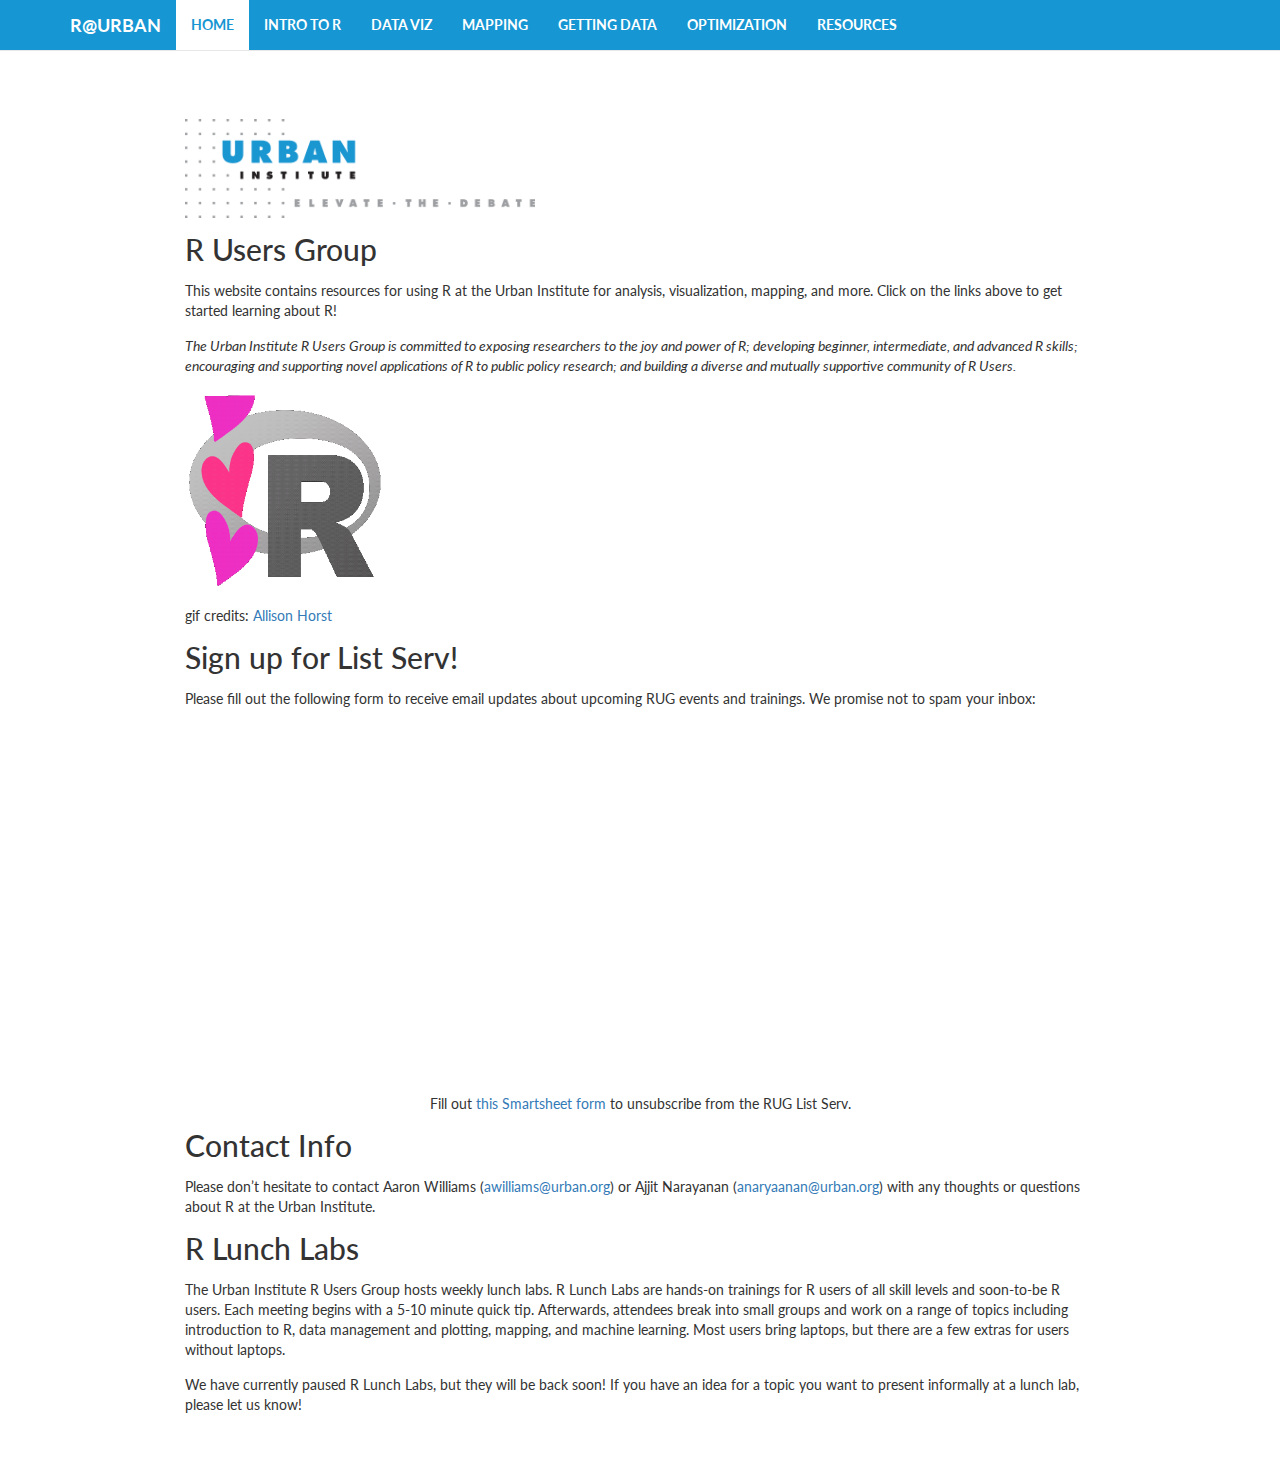
==== index.html @ 595bece9 "jhdk" ====
<!DOCTYPE html>

<html>

<head>

<meta charset="utf-8" />
<meta name="generator" content="pandoc" />
<meta http-equiv="X-UA-Compatible" content="IE=EDGE" />




<title>index.utf8</title>

<script src="site_libs/header-attrs-2.7/header-attrs.js"></script>
<script src="site_libs/jquery-1.11.3/jquery.min.js"></script>
<meta name="viewport" content="width=device-width, initial-scale=1" />
<link href="site_libs/bootstrap-3.3.5/css/bootstrap.min.css" rel="stylesheet" />
<script src="site_libs/bootstrap-3.3.5/js/bootstrap.min.js"></script>
<script src="site_libs/bootstrap-3.3.5/shim/html5shiv.min.js"></script>
<script src="site_libs/bootstrap-3.3.5/shim/respond.min.js"></script>
<style>h1 {font-size: 34px;}
       h1.title {font-size: 38px;}
       h2 {font-size: 30px;}
       h3 {font-size: 24px;}
       h4 {font-size: 18px;}
       h5 {font-size: 16px;}
       h6 {font-size: 12px;}
       code {color: inherit; background-color: rgba(0, 0, 0, 0.04);}
       pre:not([class]) { background-color: white }</style>
<script src="site_libs/navigation-1.1/tabsets.js"></script>
<link href="site_libs/highlightjs-9.12.0/default.css" rel="stylesheet" />
<script src="site_libs/highlightjs-9.12.0/highlight.js"></script>
<!-- Global site tag (gtag.js) - Google Analytics -->
<script async src="https://www.googletagmanager.com/gtag/js?id=UA-114294141-1"></script>
<script>
 window.dataLayer = window.dataLayer || [];
 function gtag(){dataLayer.push(arguments);}
 gtag('js', new Date());

 gtag('config', 'UA-114294141-1');
</script>
			

<style type="text/css">
  code{white-space: pre-wrap;}
  span.smallcaps{font-variant: small-caps;}
  span.underline{text-decoration: underline;}
  div.column{display: inline-block; vertical-align: top; width: 50%;}
  div.hanging-indent{margin-left: 1.5em; text-indent: -1.5em;}
  ul.task-list{list-style: none;}
    </style>

<style type="text/css">code{white-space: pre;}</style>
<script type="text/javascript">
if (window.hljs) {
  hljs.configure({languages: []});
  hljs.initHighlightingOnLoad();
  if (document.readyState && document.readyState === "complete") {
    window.setTimeout(function() { hljs.initHighlighting(); }, 0);
  }
}
</script>





<link rel="stylesheet" href="styles.css" type="text/css" />



<style type = "text/css">
.main-container {
  max-width: 940px;
  margin-left: auto;
  margin-right: auto;
}
img {
  max-width:100%;
}
.tabbed-pane {
  padding-top: 12px;
}
.html-widget {
  margin-bottom: 20px;
}
button.code-folding-btn:focus {
  outline: none;
}
summary {
  display: list-item;
}
pre code {
  padding: 0;
}
</style>


<style type="text/css">
.dropdown-submenu {
  position: relative;
}
.dropdown-submenu>.dropdown-menu {
  top: 0;
  left: 100%;
  margin-top: -6px;
  margin-left: -1px;
  border-radius: 0 6px 6px 6px;
}
.dropdown-submenu:hover>.dropdown-menu {
  display: block;
}
.dropdown-submenu>a:after {
  display: block;
  content: " ";
  float: right;
  width: 0;
  height: 0;
  border-color: transparent;
  border-style: solid;
  border-width: 5px 0 5px 5px;
  border-left-color: #cccccc;
  margin-top: 5px;
  margin-right: -10px;
}
.dropdown-submenu:hover>a:after {
  border-left-color: #adb5bd;
}
.dropdown-submenu.pull-left {
  float: none;
}
.dropdown-submenu.pull-left>.dropdown-menu {
  left: -100%;
  margin-left: 10px;
  border-radius: 6px 0 6px 6px;
}
</style>

<script type="text/javascript">
// manage active state of menu based on current page
$(document).ready(function () {
  // active menu anchor
  href = window.location.pathname
  href = href.substr(href.lastIndexOf('/') + 1)
  if (href === "")
    href = "index.html";
  var menuAnchor = $('a[href="' + href + '"]');

  // mark it active
  menuAnchor.tab('show');

  // if it's got a parent navbar menu mark it active as well
  menuAnchor.closest('li.dropdown').addClass('active');

  // Navbar adjustments
  var navHeight = $(".navbar").first().height() + 15;
  var style = document.createElement('style');
  var pt = "padding-top: " + navHeight + "px; ";
  var mt = "margin-top: -" + navHeight + "px; ";
  var css = "";
  // offset scroll position for anchor links (for fixed navbar)
  for (var i = 1; i <= 6; i++) {
    css += ".section h" + i + "{ " + pt + mt + "}\n";
  }
  style.innerHTML = "body {" + pt + "padding-bottom: 40px; }\n" + css;
  document.head.appendChild(style);
});
</script>

<!-- tabsets -->

<style type="text/css">
.tabset-dropdown > .nav-tabs {
  display: inline-table;
  max-height: 500px;
  min-height: 44px;
  overflow-y: auto;
  border: 1px solid #ddd;
  border-radius: 4px;
}

.tabset-dropdown > .nav-tabs > li.active:before {
  content: "";
  font-family: 'Glyphicons Halflings';
  display: inline-block;
  padding: 10px;
  border-right: 1px solid #ddd;
}

.tabset-dropdown > .nav-tabs.nav-tabs-open > li.active:before {
  content: "&#xe258;";
  border: none;
}

.tabset-dropdown > .nav-tabs.nav-tabs-open:before {
  content: "";
  font-family: 'Glyphicons Halflings';
  display: inline-block;
  padding: 10px;
  border-right: 1px solid #ddd;
}

.tabset-dropdown > .nav-tabs > li.active {
  display: block;
}

.tabset-dropdown > .nav-tabs > li > a,
.tabset-dropdown > .nav-tabs > li > a:focus,
.tabset-dropdown > .nav-tabs > li > a:hover {
  border: none;
  display: inline-block;
  border-radius: 4px;
  background-color: transparent;
}

.tabset-dropdown > .nav-tabs.nav-tabs-open > li {
  display: block;
  float: none;
}

.tabset-dropdown > .nav-tabs > li {
  display: none;
}
</style>

<!-- code folding -->




</head>

<body>


<div class="container-fluid main-container">




<div class="navbar navbar-default  navbar-fixed-top" role="navigation">
  <div class="container">
    <div class="navbar-header">
      <button type="button" class="navbar-toggle collapsed" data-toggle="collapse" data-target="#navbar">
        <span class="icon-bar"></span>
        <span class="icon-bar"></span>
        <span class="icon-bar"></span>
      </button>
      <a class="navbar-brand" href="index.html">R@URBAN</a>
    </div>
    <div id="navbar" class="navbar-collapse collapse">
      <ul class="nav navbar-nav">
        <li>
  <a href="index.html">HOME</a>
</li>
<li>
  <a href="intro-to-r.html">INTRO TO R</a>
</li>
<li>
  <a href="graphics-guide.html">DATA VIZ</a>
</li>
<li>
  <a href="mapping.html">MAPPING</a>
</li>
<li>
  <a href="getting-data.html">GETTING DATA</a>
</li>
<li>
  <a href="optimization.html">OPTIMIZATION</a>
</li>
<li>
  <a href="resources.html">RESOURCES</a>
</li>
      </ul>
      <ul class="nav navbar-nav navbar-right">
        
      </ul>
    </div><!--/.nav-collapse -->
  </div><!--/.container -->
</div><!--/.navbar -->

<div id="header">




</div>


<p><link rel="stylesheet" href="//fonts.googleapis.com/css?family=Lato" /></p>
<div id="header">
<p><img src="graphics-guide/www/images/urban-institute-logo.png" width="350"></p>
</div>
<div id="r-users-group" class="section level2">
<h2>R Users Group</h2>
<p>This website contains resources for using R at the Urban Institute for analysis, visualization, mapping, and more. Click on the links above to get started learning about R!</p>
<p><em>The Urban Institute R Users Group is committed to exposing researchers to the joy and power of R; developing beginner, intermediate, and advanced R skills; encouraging and supporting novel applications of R to public policy research; and building a diverse and mutually supportive community of R Users.</em></p>
<!-- ![](images/heartyr.gif) -->
<p><img src="images/heartyr.gif" alt="gif of the R logo with hearts pourint out of it" width="200" height="200"/></p>
<p>gif credits: <a href="https://twitter.com/allison_horst">Allison Horst</a></p>
</div>
<div id="sign-up-for-list-serv" class="section level2">
<h2>Sign up for List Serv!</h2>
<p>Please fill out the following form to receive email updates about upcoming RUG events and trainings. We promise not to spam your inbox:</p>
<div id="section" class="section level3">
<h3></h3>
</div>
<div id="section-1" class="section level3">
<h3></h3>
<center>
<iframe width="600" height="330" frameborder="0" src="https://app.smartsheet.com/b/form/b47eba5ed1d74f8ab06f017311c339b9">
</iframe>
</center>
<center>
<p>Fill out <a href="https://app.smartsheet.com/b/form/0e9d04ced47b489b8d14971ae6c2fb15">this Smartsheet form</a> to unsubscribe from the RUG List Serv.</p>
</center>
</div>
</div>
<div id="contact-info" class="section level2">
<h2>Contact Info</h2>
<p>Please don’t hesitate to contact Aaron Williams (<a href="mailto:awilliams@urban.org" class="email">awilliams@urban.org</a>) or Ajjit Narayanan (<a href="mailto:anaryaanan@urban.org" class="email">anaryaanan@urban.org</a>) with any thoughts or questions about R at the Urban Institute.</p>
</div>
<div id="r-lunch-labs" class="section level2">
<h2>R Lunch Labs</h2>
<p>The Urban Institute R Users Group hosts weekly lunch labs. R Lunch Labs are hands-on trainings for R users of all skill levels and soon-to-be R users. Each meeting begins with a 5-10 minute quick tip. Afterwards, attendees break into small groups and work on a range of topics including introduction to R, data management and plotting, mapping, and machine learning. Most users bring laptops, but there are a few extras for users without laptops.</p>
<p>We have currently paused R Lunch Labs, but they will be back soon! If you have an idea for a topic you want to present informally at a lunch lab, please let us know!</p>
</div>




</div>

<script>

// add bootstrap table styles to pandoc tables
function bootstrapStylePandocTables() {
  $('tr.odd').parent('tbody').parent('table').addClass('table table-condensed');
}
$(document).ready(function () {
  bootstrapStylePandocTables();
});


</script>

<!-- tabsets -->

<script>
$(document).ready(function () {
  window.buildTabsets("TOC");
});

$(document).ready(function () {
  $('.tabset-dropdown > .nav-tabs > li').click(function () {
    $(this).parent().toggleClass('nav-tabs-open');
  });
});
</script>

<!-- code folding -->


<!-- dynamically load mathjax for compatibility with self-contained -->
<script>
  (function () {
    var script = document.createElement("script");
    script.type = "text/javascript";
    script.src  = "https://mathjax.rstudio.com/latest/MathJax.js?config=TeX-AMS-MML_HTMLorMML";
    document.getElementsByTagName("head")[0].appendChild(script);
  })();
</script>

</body>
</html>
---- site_libs/highlightjs-9.12.0/default.css ----
.hljs-literal {
  color: #990073;
}

.hljs-number {
  color: #099;
}

.hljs-comment {
  color: #998;
  font-style: italic;
}

.hljs-keyword {
  color: #900;
  font-weight: bold;
}

.hljs-string {
  color: #d14;
}
---- styles.css ----
.container-fluid {
	font-family: Lato;
}

/* increase space between paragraphs */
p {
    margin: 15px 0 15px 0;
}

/* make titles blue */
	h1 {
		color: #1696d2;
	}

.navbar {
  background-color: #1696d2;
  color: #ffffff;
  font-weight: bold;
}

.navbar-default .navbar-brand {
    color: #FFFFFF;
}

.container {
  color: #ff0000;
}

.navbar-default .navbar-nav>li>a {
    color: #FFFFFF;
}

.navbar-default .navbar-nav>.active>a, .navbar-default .navbar-nav>.active>a:focus, .navbar-default .navbar-nav>.active>a:hover {
    color: #1696d2;
    background-color: #FFFFFF;
}

/* Global Formats */
.main-container {
  font-family: Lato;
}

/* Hyper-links */
.a {
	color: #1696d2;
}

/* Header image formatting */
#header {
	padding-top: 12px;
}

/* Legend Formatting */
.list-group-item.active {
	background-color: #1696d2;
  border-color: #1696d2;
}

.list-group-item.active:hover {
	background-color: #000000;
  border-color: #000000;
}

.tocify {
	border-radius: 0;
}

/* Button Formatting */
.btn {
	border-radius: 0;	
}

/* tabs formatting */
.nav-tabs>li>a {
	border-radius: 0;
}


/*pills formatting */
.nav-pills>li.active>a {
	background-color: #e88e2d;
}

.nav-pills>li.active>a:focus {
	background-color: #e88e2d;
}


.nav>li>a:focus {
	background-color: #fff2cf;
}

.nav>li>a:hover {
	background-color: #fff2cf;
}

a:focus {
	color: #e88e2d;
}

a:hover {
	color: #e88e2d;
}

a[role=tab] {
	color: #ca5800;
}
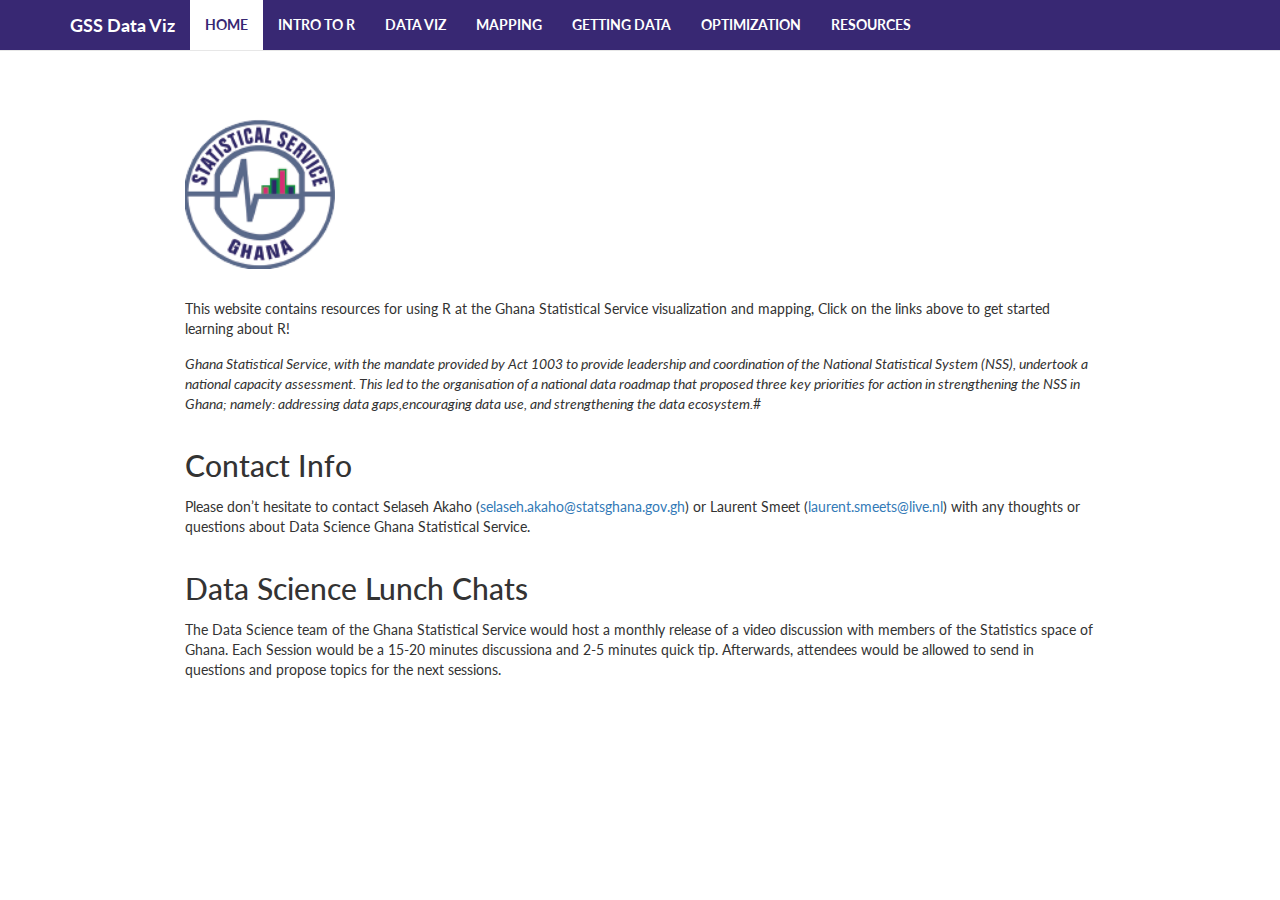
==== commit b9e85ed9: "20221209-10:13" ====
--- a/index.html
+++ b/index.html
@@ -11,10 +11,10 @@
 
 
 
-<title>index.utf8</title>
-
-<script src="site_libs/header-attrs-2.7/header-attrs.js"></script>
-<script src="site_libs/jquery-1.11.3/jquery.min.js"></script>
+<title>index.knit</title>
+
+<script src="site_libs/header-attrs-2.18/header-attrs.js"></script>
+<script src="site_libs/jquery-3.6.0/jquery-3.6.0.min.js"></script>
 <meta name="viewport" content="width=device-width, initial-scale=1" />
 <link href="site_libs/bootstrap-3.3.5/css/bootstrap.min.css" rel="stylesheet" />
 <script src="site_libs/bootstrap-3.3.5/js/bootstrap.min.js"></script>
@@ -67,6 +67,7 @@
 
 
 
+
 <link rel="stylesheet" href="styles.css" type="text/css" />
 
 
@@ -91,6 +92,9 @@
 }
 summary {
   display: list-item;
+}
+details > summary > p:only-child {
+  display: inline;
 }
 pre code {
   padding: 0;
@@ -148,11 +152,15 @@
     href = "index.html";
   var menuAnchor = $('a[href="' + href + '"]');
 
-  // mark it active
-  menuAnchor.tab('show');
-
-  // if it's got a parent navbar menu mark it active as well
-  menuAnchor.closest('li.dropdown').addClass('active');
+  // mark the anchor link active (and if it's in a dropdown, also mark that active)
+  var dropdown = menuAnchor.closest('li.dropdown');
+  if (window.bootstrap) { // Bootstrap 4+
+    menuAnchor.addClass('active');
+    dropdown.find('> .dropdown-toggle').addClass('active');
+  } else { // Bootstrap 3
+    menuAnchor.parent().addClass('active');
+    dropdown.addClass('active');
+  }
 
   // Navbar adjustments
   var navHeight = $(".navbar").first().height() + 15;
@@ -181,8 +189,8 @@
   border-radius: 4px;
 }
 
-.tabset-dropdown > .nav-tabs > li.active:before {
-  content: "";
+.tabset-dropdown > .nav-tabs > li.active:before, .tabset-dropdown > .nav-tabs.nav-tabs-open:before {
+  content: "\e259";
   font-family: 'Glyphicons Halflings';
   display: inline-block;
   padding: 10px;
@@ -190,16 +198,9 @@
 }
 
 .tabset-dropdown > .nav-tabs.nav-tabs-open > li.active:before {
-  content: "&#xe258;";
+  content: "\e258";
+  font-family: 'Glyphicons Halflings';
   border: none;
-}
-
-.tabset-dropdown > .nav-tabs.nav-tabs-open:before {
-  content: "";
-  font-family: 'Glyphicons Halflings';
-  display: inline-block;
-  padding: 10px;
-  border-right: 1px solid #ddd;
 }
 
 .tabset-dropdown > .nav-tabs > li.active {
@@ -243,12 +244,12 @@
 <div class="navbar navbar-default  navbar-fixed-top" role="navigation">
   <div class="container">
     <div class="navbar-header">
-      <button type="button" class="navbar-toggle collapsed" data-toggle="collapse" data-target="#navbar">
+      <button type="button" class="navbar-toggle collapsed" data-toggle="collapse" data-bs-toggle="collapse" data-target="#navbar" data-bs-target="#navbar">
         <span class="icon-bar"></span>
         <span class="icon-bar"></span>
         <span class="icon-bar"></span>
       </button>
-      <a class="navbar-brand" href="index.html">R@URBAN</a>
+      <a class="navbar-brand" href="index.html">GSS Data Viz</a>
     </div>
     <div id="navbar" class="navbar-collapse collapse">
       <ul class="nav navbar-nav">
@@ -291,41 +292,49 @@
 
 <p><link rel="stylesheet" href="//fonts.googleapis.com/css?family=Lato" /></p>
 <div id="header">
-<p><img src="graphics-guide/www/images/urban-institute-logo.png" width="350"></p>
-</div>
-<div id="r-users-group" class="section level2">
-<h2>R Users Group</h2>
-<p>This website contains resources for using R at the Urban Institute for analysis, visualization, mapping, and more. Click on the links above to get started learning about R!</p>
-<p><em>The Urban Institute R Users Group is committed to exposing researchers to the joy and power of R; developing beginner, intermediate, and advanced R skills; encouraging and supporting novel applications of R to public policy research; and building a diverse and mutually supportive community of R Users.</em></p>
-<!-- ![](images/heartyr.gif) -->
-<p><img src="images/heartyr.gif" alt="gif of the R logo with hearts pourint out of it" width="200" height="200"/></p>
-<p>gif credits: <a href="https://twitter.com/allison_horst">Allison Horst</a></p>
-</div>
-<div id="sign-up-for-list-serv" class="section level2">
-<h2>Sign up for List Serv!</h2>
-<p>Please fill out the following form to receive email updates about upcoming RUG events and trainings. We promise not to spam your inbox:</p>
-<div id="section" class="section level3">
-<h3></h3>
-</div>
-<div id="section-1" class="section level3">
-<h3></h3>
-<center>
-<iframe width="600" height="330" frameborder="0" src="https://app.smartsheet.com/b/form/b47eba5ed1d74f8ab06f017311c339b9">
-</iframe>
-</center>
-<center>
-<p>Fill out <a href="https://app.smartsheet.com/b/form/0e9d04ced47b489b8d14971ae6c2fb15">this Smartsheet form</a> to unsubscribe from the RUG List Serv.</p>
-</center>
-</div>
+<p><img src="graphics-guide/www/images/logo.png" width="150"></p>
+</div>
+<div id="section" class="section level2">
+<h2></h2>
+<p>This website contains resources for using R at the Ghana Statistical
+Service visualization and mapping, Click on the links above to get
+started learning about R!</p>
+<p><em>Ghana Statistical Service, with the mandate provided by Act 1003
+to provide leadership and coordination of the National Statistical
+System (NSS), undertook a national capacity assessment. This led to the
+organisation of a national data roadmap that proposed three key
+priorities for action in strengthening the NSS in Ghana; namely:
+addressing data gaps,encouraging data use, and strengthening the data
+ecosystem.</em>#</p>
+</div>
+<div id="section-1" class="section level2">
+<h2></h2>
+</div>
+<div id="section-2" class="section level2">
+<h2></h2>
 </div>
 <div id="contact-info" class="section level2">
 <h2>Contact Info</h2>
-<p>Please don’t hesitate to contact Aaron Williams (<a href="mailto:awilliams@urban.org" class="email">awilliams@urban.org</a>) or Ajjit Narayanan (<a href="mailto:anaryaanan@urban.org" class="email">anaryaanan@urban.org</a>) with any thoughts or questions about R at the Urban Institute.</p>
-</div>
-<div id="r-lunch-labs" class="section level2">
-<h2>R Lunch Labs</h2>
-<p>The Urban Institute R Users Group hosts weekly lunch labs. R Lunch Labs are hands-on trainings for R users of all skill levels and soon-to-be R users. Each meeting begins with a 5-10 minute quick tip. Afterwards, attendees break into small groups and work on a range of topics including introduction to R, data management and plotting, mapping, and machine learning. Most users bring laptops, but there are a few extras for users without laptops.</p>
-<p>We have currently paused R Lunch Labs, but they will be back soon! If you have an idea for a topic you want to present informally at a lunch lab, please let us know!</p>
+<p>Please don’t hesitate to contact Selaseh Akaho (<a
+href="mailto:selaseh.akaho@statsghana.gov.gh"
+class="email">selaseh.akaho@statsghana.gov.gh</a>) or Laurent Smeet (<a
+href="mailto:laurent.smeets@live.nl"
+class="email">laurent.smeets@live.nl</a>) with any thoughts or questions
+about Data Science Ghana Statistical Service.</p>
+</div>
+<div id="section-3" class="section level2">
+<h2></h2>
+</div>
+<div id="section-4" class="section level2">
+<h2></h2>
+</div>
+<div id="data-science-lunch-chats" class="section level2">
+<h2>Data Science Lunch Chats</h2>
+<p>The Data Science team of the Ghana Statistical Service would host a
+monthly release of a video discussion with members of the Statistics
+space of Ghana. Each Session would be a 15-20 minutes discussiona and
+2-5 minutes quick tip. Afterwards, attendees would be allowed to send in
+questions and propose topics for the next sessions.</p>
 </div>
 
 
--- a/styles.css
+++ b/styles.css
@@ -9,11 +9,11 @@
 
 /* make titles blue */
 	h1 {
-		color: #1696d2;
+		color: #382873;
 	}
 
 .navbar {
-  background-color: #1696d2;
+  background-color: #382873;
   color: #ffffff;
   font-weight: bold;
 }
@@ -31,7 +31,7 @@
 }
 
 .navbar-default .navbar-nav>.active>a, .navbar-default .navbar-nav>.active>a:focus, .navbar-default .navbar-nav>.active>a:hover {
-    color: #1696d2;
+    color: #382873;
     background-color: #FFFFFF;
 }
 
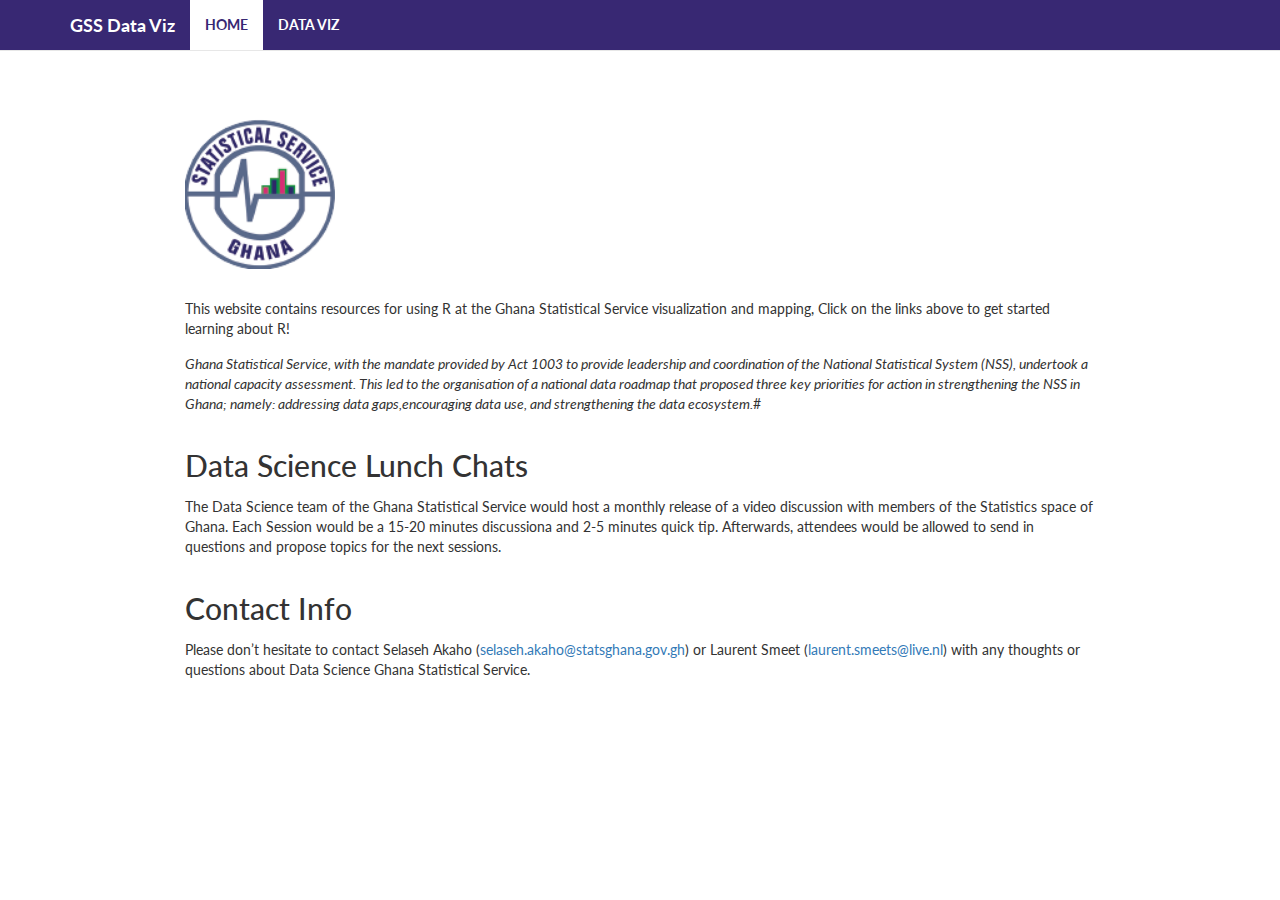
==== commit 0369fcd0: "IDO" ====
--- a/index.html
+++ b/index.html
@@ -257,22 +257,7 @@
   <a href="index.html">HOME</a>
 </li>
 <li>
-  <a href="intro-to-r.html">INTRO TO R</a>
-</li>
-<li>
   <a href="graphics-guide.html">DATA VIZ</a>
-</li>
-<li>
-  <a href="mapping.html">MAPPING</a>
-</li>
-<li>
-  <a href="getting-data.html">GETTING DATA</a>
-</li>
-<li>
-  <a href="optimization.html">OPTIMIZATION</a>
-</li>
-<li>
-  <a href="resources.html">RESOURCES</a>
 </li>
       </ul>
       <ul class="nav navbar-nav navbar-right">
@@ -313,6 +298,20 @@
 <div id="section-2" class="section level2">
 <h2></h2>
 </div>
+<div id="data-science-lunch-chats" class="section level2">
+<h2>Data Science Lunch Chats</h2>
+<p>The Data Science team of the Ghana Statistical Service would host a
+monthly release of a video discussion with members of the Statistics
+space of Ghana. Each Session would be a 15-20 minutes discussiona and
+2-5 minutes quick tip. Afterwards, attendees would be allowed to send in
+questions and propose topics for the next sessions.</p>
+</div>
+<div id="section-3" class="section level2">
+<h2></h2>
+</div>
+<div id="section-4" class="section level2">
+<h2></h2>
+</div>
 <div id="contact-info" class="section level2">
 <h2>Contact Info</h2>
 <p>Please don’t hesitate to contact Selaseh Akaho (<a
@@ -322,20 +321,6 @@
 class="email">laurent.smeets@live.nl</a>) with any thoughts or questions
 about Data Science Ghana Statistical Service.</p>
 </div>
-<div id="section-3" class="section level2">
-<h2></h2>
-</div>
-<div id="section-4" class="section level2">
-<h2></h2>
-</div>
-<div id="data-science-lunch-chats" class="section level2">
-<h2>Data Science Lunch Chats</h2>
-<p>The Data Science team of the Ghana Statistical Service would host a
-monthly release of a video discussion with members of the Statistics
-space of Ghana. Each Session would be a 15-20 minutes discussiona and
-2-5 minutes quick tip. Afterwards, attendees would be allowed to send in
-questions and propose topics for the next sessions.</p>
-</div>
 
 
 
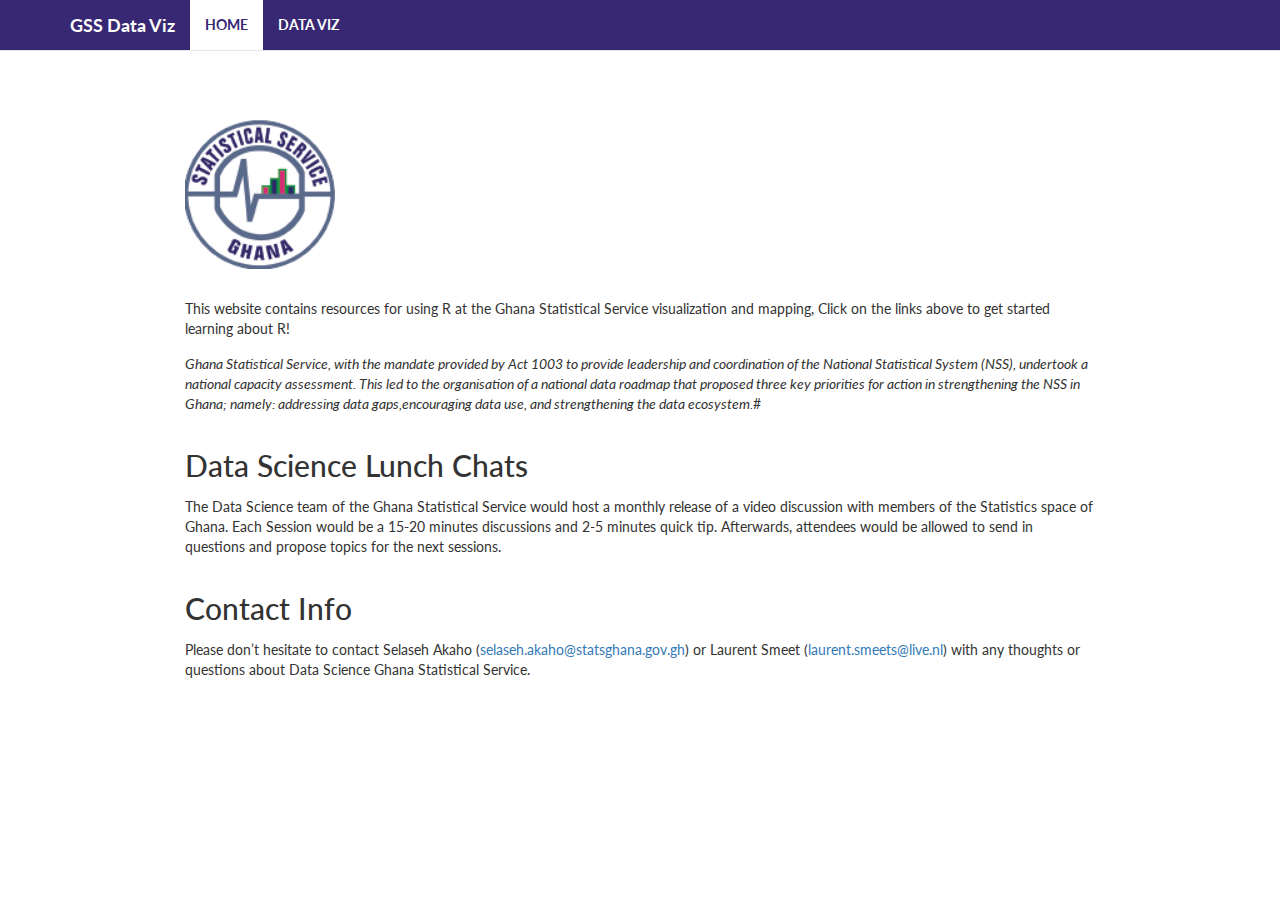
==== commit c23347f5: "changes" ====
--- a/index.html
+++ b/index.html
@@ -13,7 +13,7 @@
 
 <title>index.knit</title>
 
-<script src="site_libs/header-attrs-2.18/header-attrs.js"></script>
+<script src="site_libs/header-attrs-2.14/header-attrs.js"></script>
 <script src="site_libs/jquery-3.6.0/jquery-3.6.0.min.js"></script>
 <meta name="viewport" content="width=device-width, initial-scale=1" />
 <link href="site_libs/bootstrap-3.3.5/css/bootstrap.min.css" rel="stylesheet" />
@@ -152,15 +152,11 @@
     href = "index.html";
   var menuAnchor = $('a[href="' + href + '"]');
 
-  // mark the anchor link active (and if it's in a dropdown, also mark that active)
-  var dropdown = menuAnchor.closest('li.dropdown');
-  if (window.bootstrap) { // Bootstrap 4+
-    menuAnchor.addClass('active');
-    dropdown.find('> .dropdown-toggle').addClass('active');
-  } else { // Bootstrap 3
-    menuAnchor.parent().addClass('active');
-    dropdown.addClass('active');
-  }
+  // mark it active
+  menuAnchor.tab('show');
+
+  // if it's got a parent navbar menu mark it active as well
+  menuAnchor.closest('li.dropdown').addClass('active');
 
   // Navbar adjustments
   var navHeight = $(".navbar").first().height() + 15;
@@ -189,8 +185,8 @@
   border-radius: 4px;
 }
 
-.tabset-dropdown > .nav-tabs > li.active:before, .tabset-dropdown > .nav-tabs.nav-tabs-open:before {
-  content: "\e259";
+.tabset-dropdown > .nav-tabs > li.active:before {
+  content: "";
   font-family: 'Glyphicons Halflings';
   display: inline-block;
   padding: 10px;
@@ -198,9 +194,16 @@
 }
 
 .tabset-dropdown > .nav-tabs.nav-tabs-open > li.active:before {
-  content: "\e258";
+  content: "&#xe258;";
+  border: none;
+}
+
+.tabset-dropdown > .nav-tabs.nav-tabs-open:before {
+  content: "";
   font-family: 'Glyphicons Halflings';
-  border: none;
+  display: inline-block;
+  padding: 10px;
+  border-right: 1px solid #ddd;
 }
 
 .tabset-dropdown > .nav-tabs > li.active {
@@ -277,7 +280,7 @@
 
 <p><link rel="stylesheet" href="//fonts.googleapis.com/css?family=Lato" /></p>
 <div id="header">
-<p><img src="graphics-guide/www/images/logo.png" width="150"></p>
+<p><img src="graphics-guide/www/images/logo.png" width="150"/></p>
 </div>
 <div id="section" class="section level2">
 <h2></h2>
@@ -302,7 +305,7 @@
 <h2>Data Science Lunch Chats</h2>
 <p>The Data Science team of the Ghana Statistical Service would host a
 monthly release of a video discussion with members of the Statistics
-space of Ghana. Each Session would be a 15-20 minutes discussiona and
+space of Ghana. Each Session would be a 15-20 minutes discussions and
 2-5 minutes quick tip. Afterwards, attendees would be allowed to send in
 questions and propose topics for the next sessions.</p>
 </div>
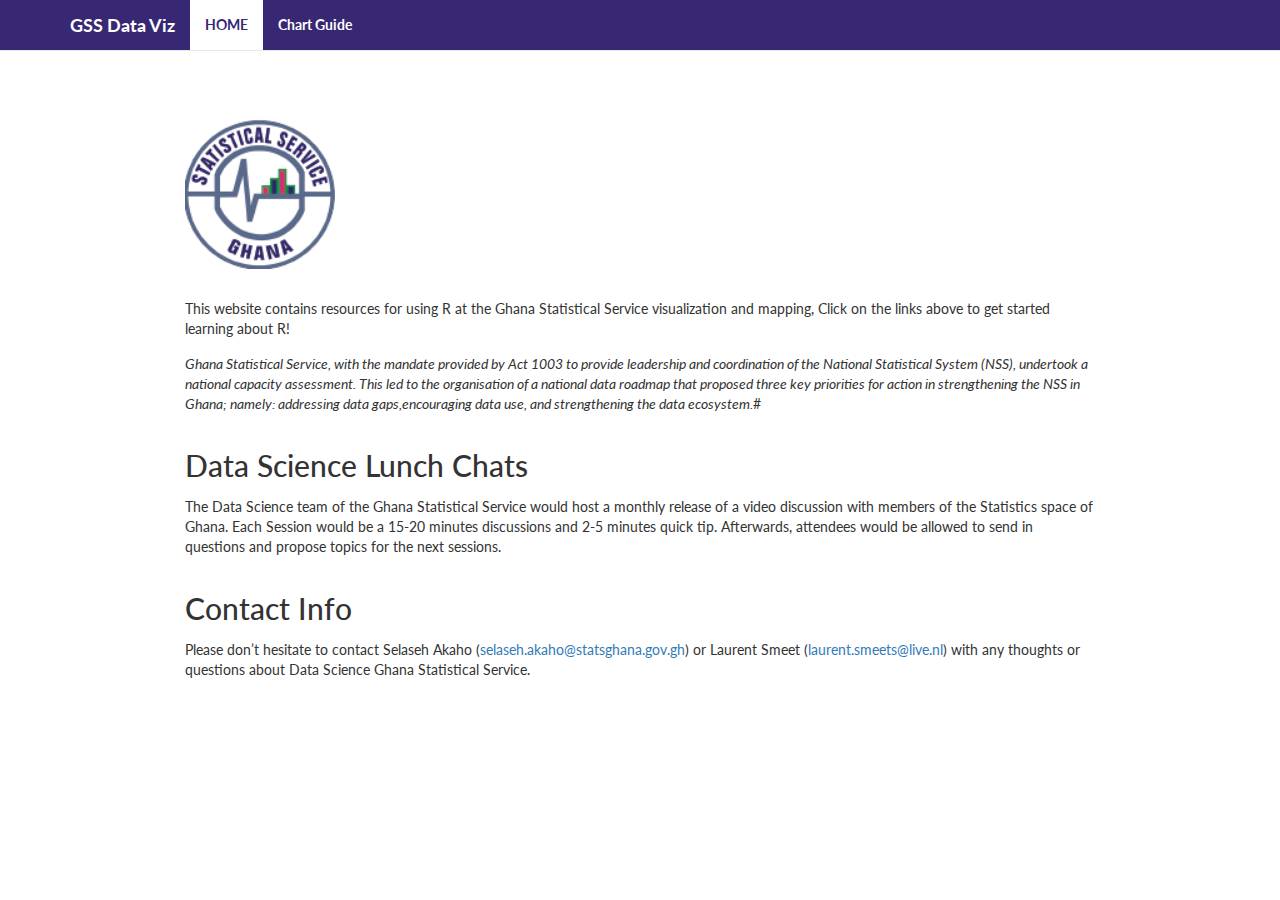
==== commit 83720248: "sa" ====
--- a/index.html
+++ b/index.html
@@ -260,7 +260,7 @@
   <a href="index.html">HOME</a>
 </li>
 <li>
-  <a href="graphics-guide.html">DATA VIZ</a>
+  <a href="graphics-guide.html">Chart Guide</a>
 </li>
       </ul>
       <ul class="nav navbar-nav navbar-right">
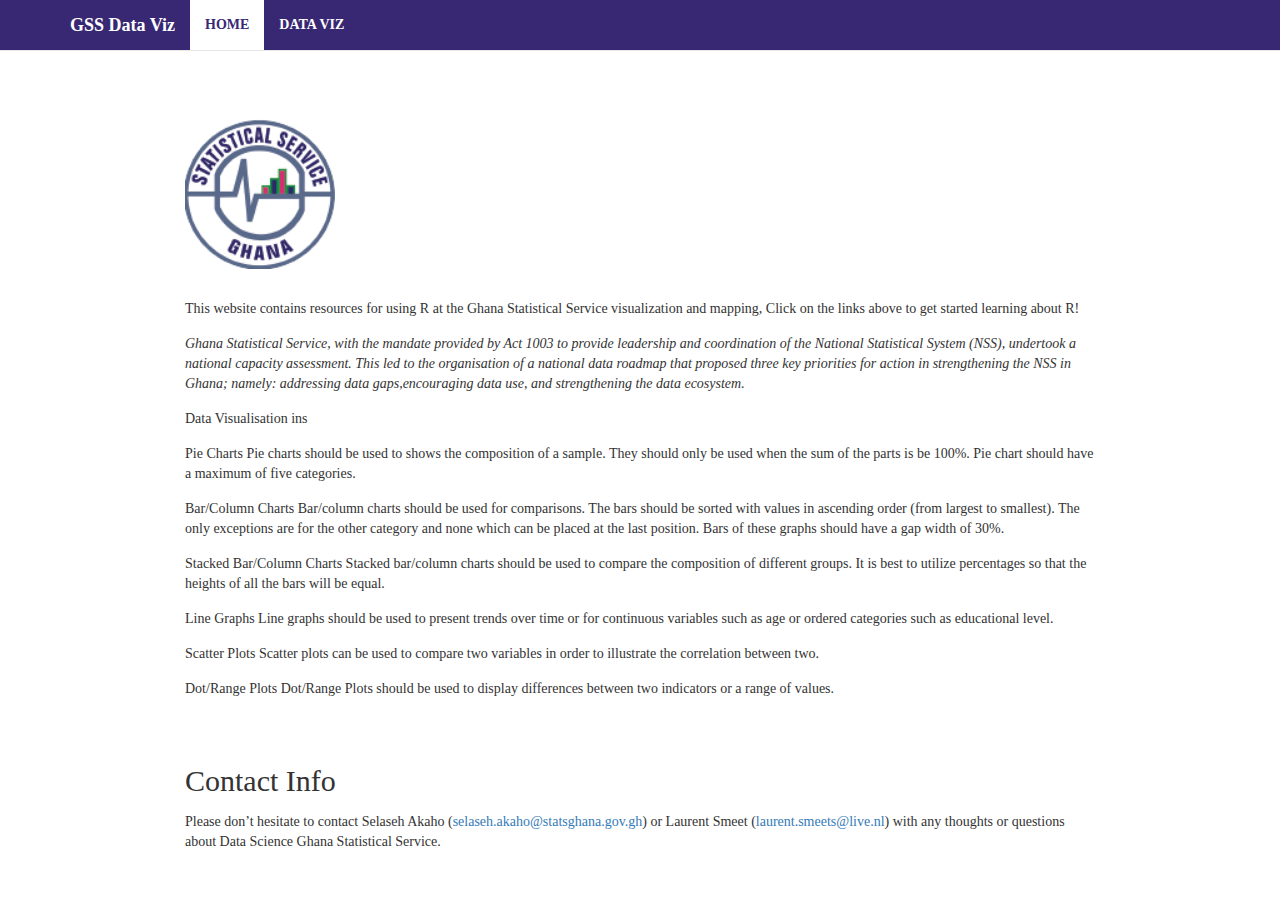
==== commit 08a7811b: "20220103_13_32" ====
--- a/index.html
+++ b/index.html
@@ -13,7 +13,7 @@
 
 <title>index.knit</title>
 
-<script src="site_libs/header-attrs-2.14/header-attrs.js"></script>
+<script src="site_libs/header-attrs-2.18/header-attrs.js"></script>
 <script src="site_libs/jquery-3.6.0/jquery-3.6.0.min.js"></script>
 <meta name="viewport" content="width=device-width, initial-scale=1" />
 <link href="site_libs/bootstrap-3.3.5/css/bootstrap.min.css" rel="stylesheet" />
@@ -152,11 +152,15 @@
     href = "index.html";
   var menuAnchor = $('a[href="' + href + '"]');
 
-  // mark it active
-  menuAnchor.tab('show');
-
-  // if it's got a parent navbar menu mark it active as well
-  menuAnchor.closest('li.dropdown').addClass('active');
+  // mark the anchor link active (and if it's in a dropdown, also mark that active)
+  var dropdown = menuAnchor.closest('li.dropdown');
+  if (window.bootstrap) { // Bootstrap 4+
+    menuAnchor.addClass('active');
+    dropdown.find('> .dropdown-toggle').addClass('active');
+  } else { // Bootstrap 3
+    menuAnchor.parent().addClass('active');
+    dropdown.addClass('active');
+  }
 
   // Navbar adjustments
   var navHeight = $(".navbar").first().height() + 15;
@@ -185,8 +189,8 @@
   border-radius: 4px;
 }
 
-.tabset-dropdown > .nav-tabs > li.active:before {
-  content: "";
+.tabset-dropdown > .nav-tabs > li.active:before, .tabset-dropdown > .nav-tabs.nav-tabs-open:before {
+  content: "\e259";
   font-family: 'Glyphicons Halflings';
   display: inline-block;
   padding: 10px;
@@ -194,16 +198,9 @@
 }
 
 .tabset-dropdown > .nav-tabs.nav-tabs-open > li.active:before {
-  content: "&#xe258;";
+  content: "\e258";
+  font-family: 'Glyphicons Halflings';
   border: none;
-}
-
-.tabset-dropdown > .nav-tabs.nav-tabs-open:before {
-  content: "";
-  font-family: 'Glyphicons Halflings';
-  display: inline-block;
-  padding: 10px;
-  border-right: 1px solid #ddd;
 }
 
 .tabset-dropdown > .nav-tabs > li.active {
@@ -260,7 +257,7 @@
   <a href="index.html">HOME</a>
 </li>
 <li>
-  <a href="graphics-guide.html">Chart Guide</a>
+  <a href="graphics-guide.html">DATA VIZ</a>
 </li>
       </ul>
       <ul class="nav navbar-nav navbar-right">
@@ -278,9 +275,9 @@
 </div>
 
 
-<p><link rel="stylesheet" href="//fonts.googleapis.com/css?family=Lato" /></p>
+<p><link rel="stylesheet" href="//fonts.googleapis.com/css?family=Gothic A1" /></p>
 <div id="header">
-<p><img src="graphics-guide/www/images/logo.png" width="150"/></p>
+<p><img src="graphics-guide/www/images/logo.png" width="150"></p>
 </div>
 <div id="section" class="section level2">
 <h2></h2>
@@ -293,26 +290,41 @@
 organisation of a national data roadmap that proposed three key
 priorities for action in strengthening the NSS in Ghana; namely:
 addressing data gaps,encouraging data use, and strengthening the data
-ecosystem.</em>#</p>
-</div>
-<div id="section-1" class="section level2">
-<h2></h2>
-</div>
+ecosystem.</em></p>
+<p>Data Visualisation ins</p>
+<p>Pie Charts Pie charts should be used to shows the composition of a
+sample. They should only be used when the sum of the parts is be 100%.
+Pie chart should have a maximum of five categories.</p>
+<p>Bar/Column Charts Bar/column charts should be used for comparisons.
+The bars should be sorted with values in ascending order (from largest
+to smallest). The only exceptions are for the other category and none
+which can be placed at the last position. Bars of these graphs should
+have a gap width of 30%.</p>
+<p>Stacked Bar/Column Charts Stacked bar/column charts should be used to
+compare the composition of different groups. It is best to utilize
+percentages so that the heights of all the bars will be equal.</p>
+<p>Line Graphs Line graphs should be used to present trends over time or
+for continuous variables such as age or ordered categories such as
+educational level.</p>
+<p>Scatter Plots Scatter plots can be used to compare two variables in
+order to illustrate the correlation between two.</p>
+<p>Dot/Range Plots Dot/Range Plots should be used to display differences
+between two indicators or a range of values.</p>
+</div>
+<div id="section-1" class="section level1">
+<h1></h1>
 <div id="section-2" class="section level2">
 <h2></h2>
 </div>
-<div id="data-science-lunch-chats" class="section level2">
-<h2>Data Science Lunch Chats</h2>
-<p>The Data Science team of the Ghana Statistical Service would host a
-monthly release of a video discussion with members of the Statistics
-space of Ghana. Each Session would be a 15-20 minutes discussions and
-2-5 minutes quick tip. Afterwards, attendees would be allowed to send in
-questions and propose topics for the next sessions.</p>
-</div>
 <div id="section-3" class="section level2">
 <h2></h2>
+<!-- ## Data Science Lunch Chats -->
+<!-- The Data Science team of the Ghana Statistical Service would host a monthly release of a video discussion with members of the Statistics space of Ghana. Each Session would be a 15-20 minutes discussiona and 2-5 minutes quick tip. Afterwards, attendees would be allowed to send in questions and propose topics for the next sessions.  -->
 </div>
 <div id="section-4" class="section level2">
+<h2></h2>
+</div>
+<div id="section-5" class="section level2">
 <h2></h2>
 </div>
 <div id="contact-info" class="section level2">
@@ -324,6 +336,7 @@
 class="email">laurent.smeets@live.nl</a>) with any thoughts or questions
 about Data Science Ghana Statistical Service.</p>
 </div>
+</div>
 
 
 
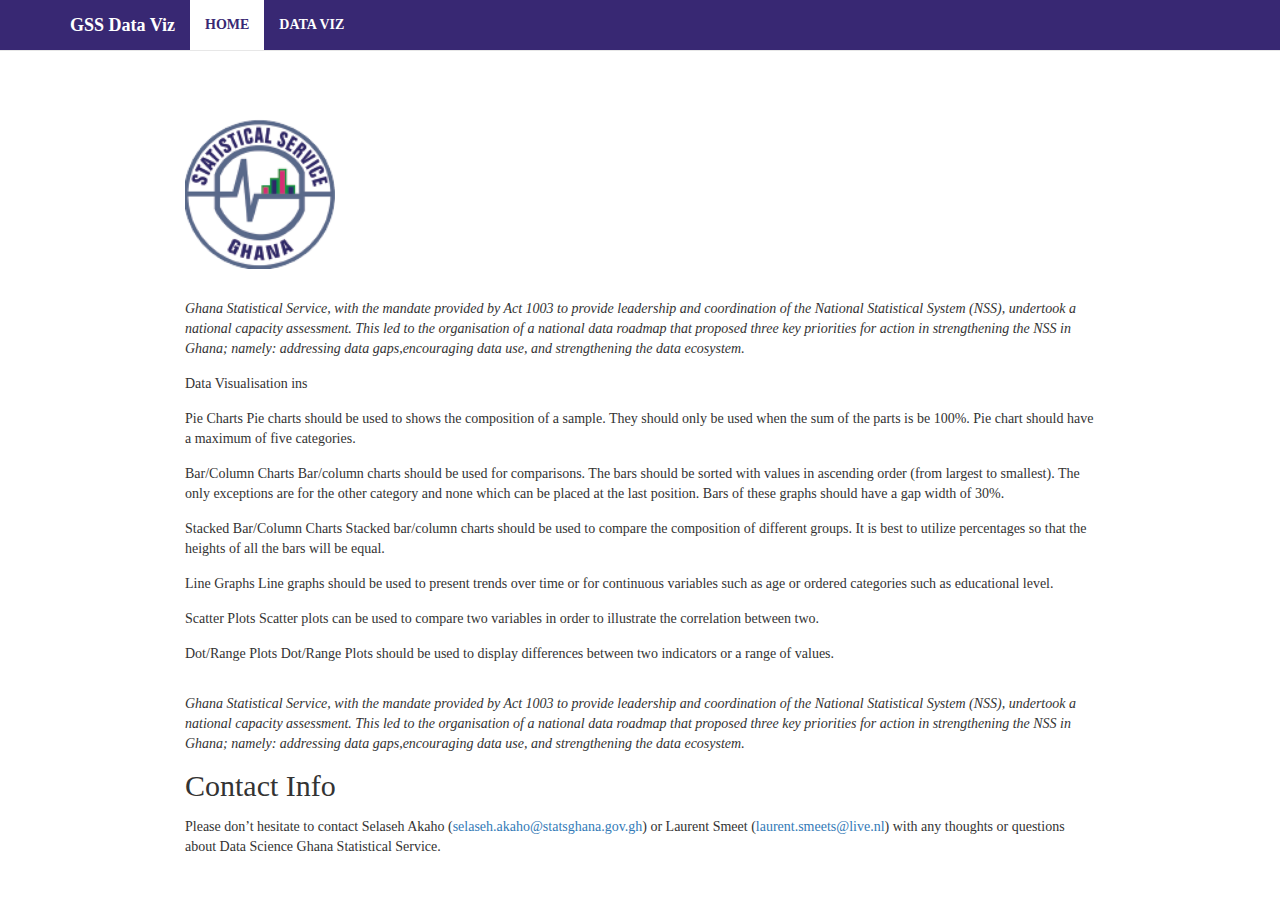
==== commit 3da36960: "Merge branch 'main' of https://github.com/Ghana-Statistical-Service/Data-Viz-Catalog-GSS" ====
--- a/index.html
+++ b/index.html
@@ -277,13 +277,10 @@
 
 <p><link rel="stylesheet" href="//fonts.googleapis.com/css?family=Gothic A1" /></p>
 <div id="header">
-<p><img src="graphics-guide/www/images/logo.png" width="150"></p>
+<p><img src="graphics-guide/www/images/logo.png" width="150"/></p>
 </div>
 <div id="section" class="section level2">
 <h2></h2>
-<p>This website contains resources for using R at the Ghana Statistical
-Service visualization and mapping, Click on the links above to get
-started learning about R!</p>
 <p><em>Ghana Statistical Service, with the mandate provided by Act 1003
 to provide leadership and coordination of the National Statistical
 System (NSS), undertook a national capacity assessment. This led to the
@@ -313,20 +310,13 @@
 </div>
 <div id="section-1" class="section level1">
 <h1></h1>
-<div id="section-2" class="section level2">
-<h2></h2>
-</div>
-<div id="section-3" class="section level2">
-<h2></h2>
-<!-- ## Data Science Lunch Chats -->
-<!-- The Data Science team of the Ghana Statistical Service would host a monthly release of a video discussion with members of the Statistics space of Ghana. Each Session would be a 15-20 minutes discussiona and 2-5 minutes quick tip. Afterwards, attendees would be allowed to send in questions and propose topics for the next sessions.  -->
-</div>
-<div id="section-4" class="section level2">
-<h2></h2>
-</div>
-<div id="section-5" class="section level2">
-<h2></h2>
-</div>
+<p><em>Ghana Statistical Service, with the mandate provided by Act 1003
+to provide leadership and coordination of the National Statistical
+System (NSS), undertook a national capacity assessment. This led to the
+organisation of a national data roadmap that proposed three key
+priorities for action in strengthening the NSS in Ghana; namely:
+addressing data gaps,encouraging data use, and strengthening the data
+ecosystem.</em></p>
 <div id="contact-info" class="section level2">
 <h2>Contact Info</h2>
 <p>Please don’t hesitate to contact Selaseh Akaho (<a
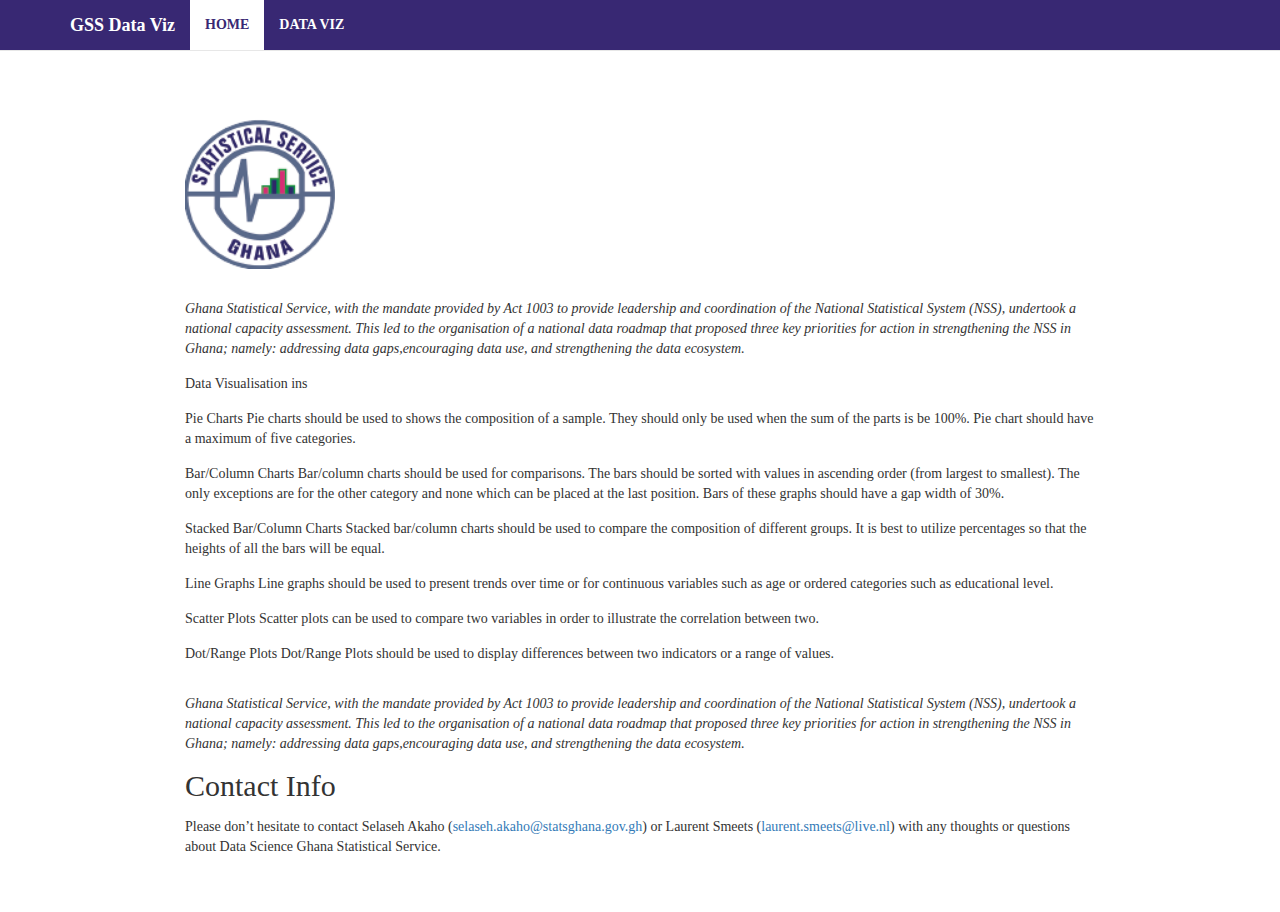
==== commit 1f762756: "z" ====
--- a/index.html
+++ b/index.html
@@ -321,7 +321,7 @@
 <h2>Contact Info</h2>
 <p>Please don’t hesitate to contact Selaseh Akaho (<a
 href="mailto:selaseh.akaho@statsghana.gov.gh"
-class="email">selaseh.akaho@statsghana.gov.gh</a>) or Laurent Smeet (<a
+class="email">selaseh.akaho@statsghana.gov.gh</a>) or Laurent Smeets (<a
 href="mailto:laurent.smeets@live.nl"
 class="email">laurent.smeets@live.nl</a>) with any thoughts or questions
 about Data Science Ghana Statistical Service.</p>
